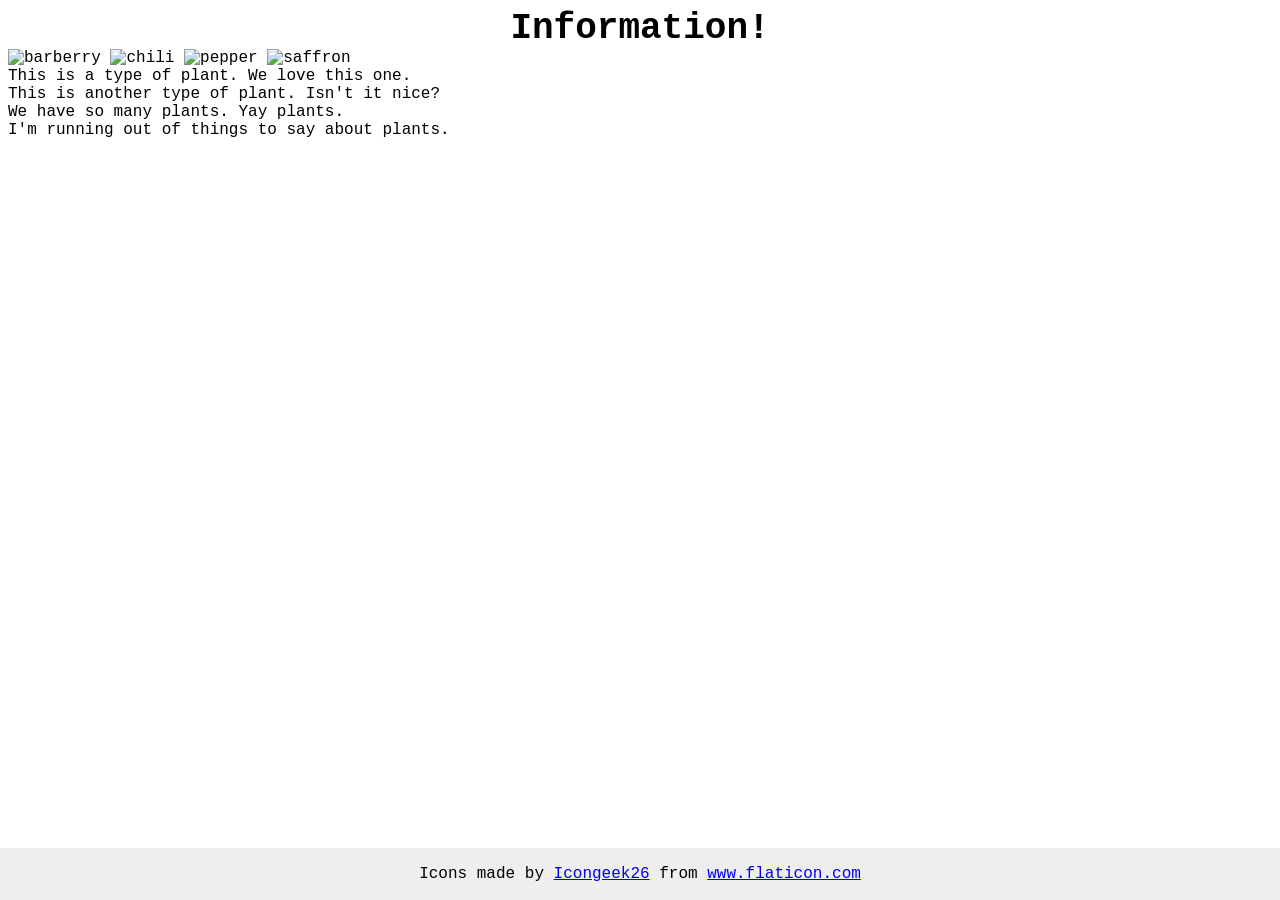
==== flex/04-flex-information/index.html @ a9c069b3 "center title" ====
<!DOCTYPE html>
<html lang="en">
  <head>
    <meta charset="UTF-8">
    <meta http-equiv="X-UA-Compatible" content="IE=edge">
    <meta name="viewport" content="width=device-width, initial-scale=1.0">
    <title>Information</title>
    <link rel="stylesheet" href="style.css">
  </head>
  <body>
    <div class="title-container">
      <div class="title">Information!</div>
    </div>

    <div class="plant-pics">
      <img src="./images/barberry.png" alt="barberry">
      <img src="./images/chilli.png" alt="chili">
      <img src="./images/pepper.png" alt="pepper">
      <img src="./images/saffron.png" alt="saffron">
    </div>

      
      <div class="text">This is a type of plant. We love this one.</div>

      <div class="text">This is another type of plant. Isn't it nice?</div>

      
      <div class="text">We have so many plants. Yay plants.</div>

      
      <div class="text">I'm running out of things to say about plants.</div>

    <!-- disregard this section, it's here to give attribution to the creator of these icons -->
    <div class="footer">
      <div>Icons made by <a href="https://www.flaticon.com/authors/icongeek26" title="Icongeek26">Icongeek26</a> from <a href="https://www.flaticon.com/" title="Flaticon">www.flaticon.com</a></div>
    </div>
  </body>
</html>
---- flex/04-flex-information/style.css ----
body {
  font-family: 'Courier New', Courier, monospace;
}

img {
  width: 100px;
  height: 100px;
}

.title-container {
  display: flex;
  justify-content: center;
  
}
.title {
  font-size: 36px;
  font-weight: 900;
  flex: inherit;
}

/* do not edit this footer */
.footer {
  position: fixed;
  bottom: 0;
  left: 0;
  right: 0;
  height: 52px;
  display: flex;
  align-items: center;
  justify-content: center;
  background: #eee;
}
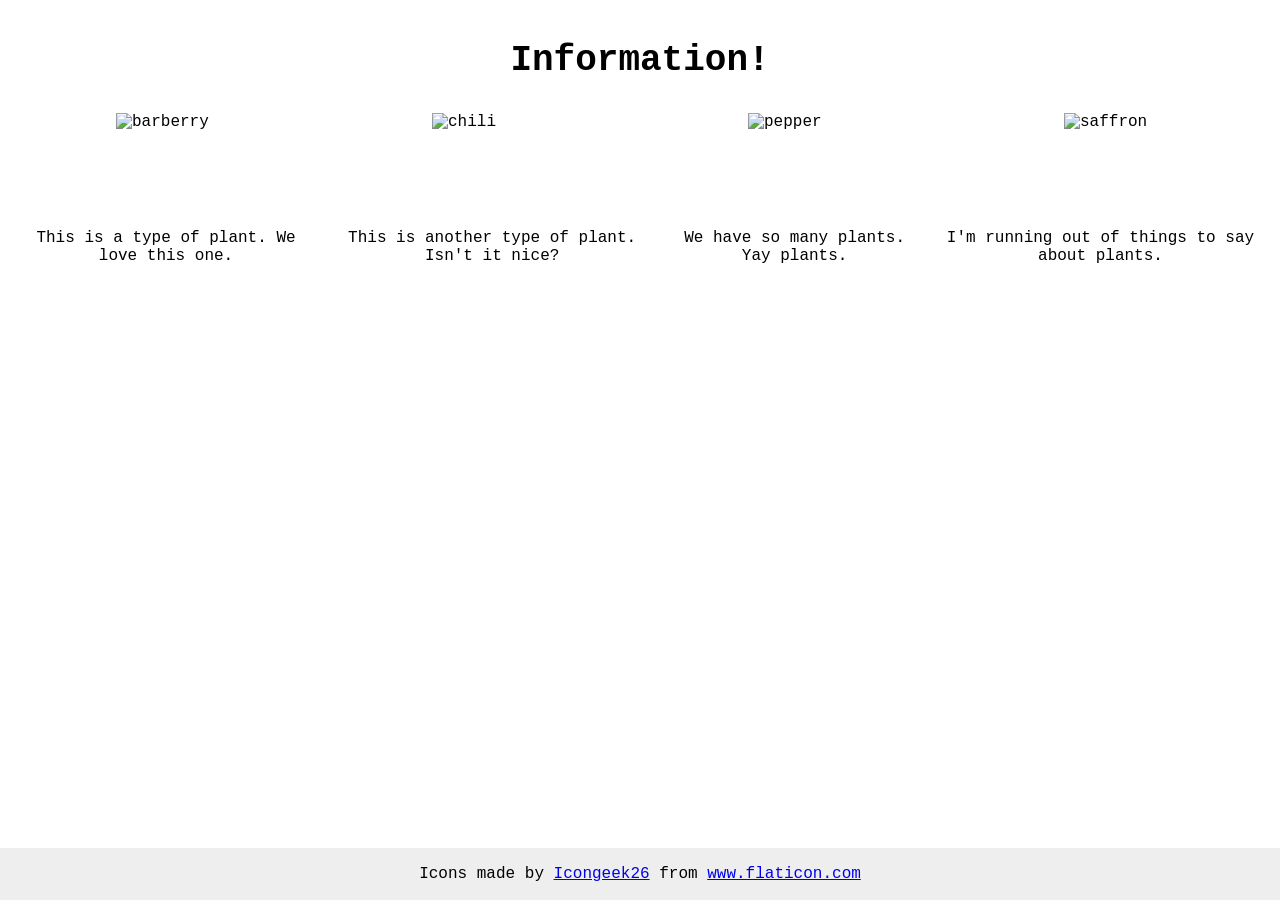
==== commit d987a5dd: "solution" ====
--- a/flex/04-flex-information/index.html
+++ b/flex/04-flex-information/index.html
@@ -11,24 +11,18 @@
     <div class="title-container">
       <div class="title">Information!</div>
     </div>
-
     <div class="plant-pics">
       <img src="./images/barberry.png" alt="barberry">
       <img src="./images/chilli.png" alt="chili">
       <img src="./images/pepper.png" alt="pepper">
       <img src="./images/saffron.png" alt="saffron">
     </div>
-
-      
+    <div class="text-container">
       <div class="text">This is a type of plant. We love this one.</div>
-
       <div class="text">This is another type of plant. Isn't it nice?</div>
-
-      
       <div class="text">We have so many plants. Yay plants.</div>
-
-      
       <div class="text">I'm running out of things to say about plants.</div>
+    </div>
 
     <!-- disregard this section, it's here to give attribution to the creator of these icons -->
     <div class="footer">
--- a/flex/04-flex-information/style.css
+++ b/flex/04-flex-information/style.css
@@ -2,10 +2,6 @@
   font-family: 'Courier New', Courier, monospace;
 }
 
-img {
-  width: 100px;
-  height: 100px;
-}
 
 .title-container {
   display: flex;
@@ -16,6 +12,29 @@
   font-size: 36px;
   font-weight: 900;
   flex: inherit;
+  padding: 32px;
+}
+
+.plant-pics {
+  display: flex;
+  justify-content: space-around;
+}
+
+img {
+  width: 100px;
+  height: 100px;
+  flex: inherit;
+}
+
+.text-container {
+  display: flex;
+  justify-content: space-around
+}
+
+.text {
+  flex: inherit;
+  padding: 16px;
+  text-align: center;
 }
 
 /* do not edit this footer */
